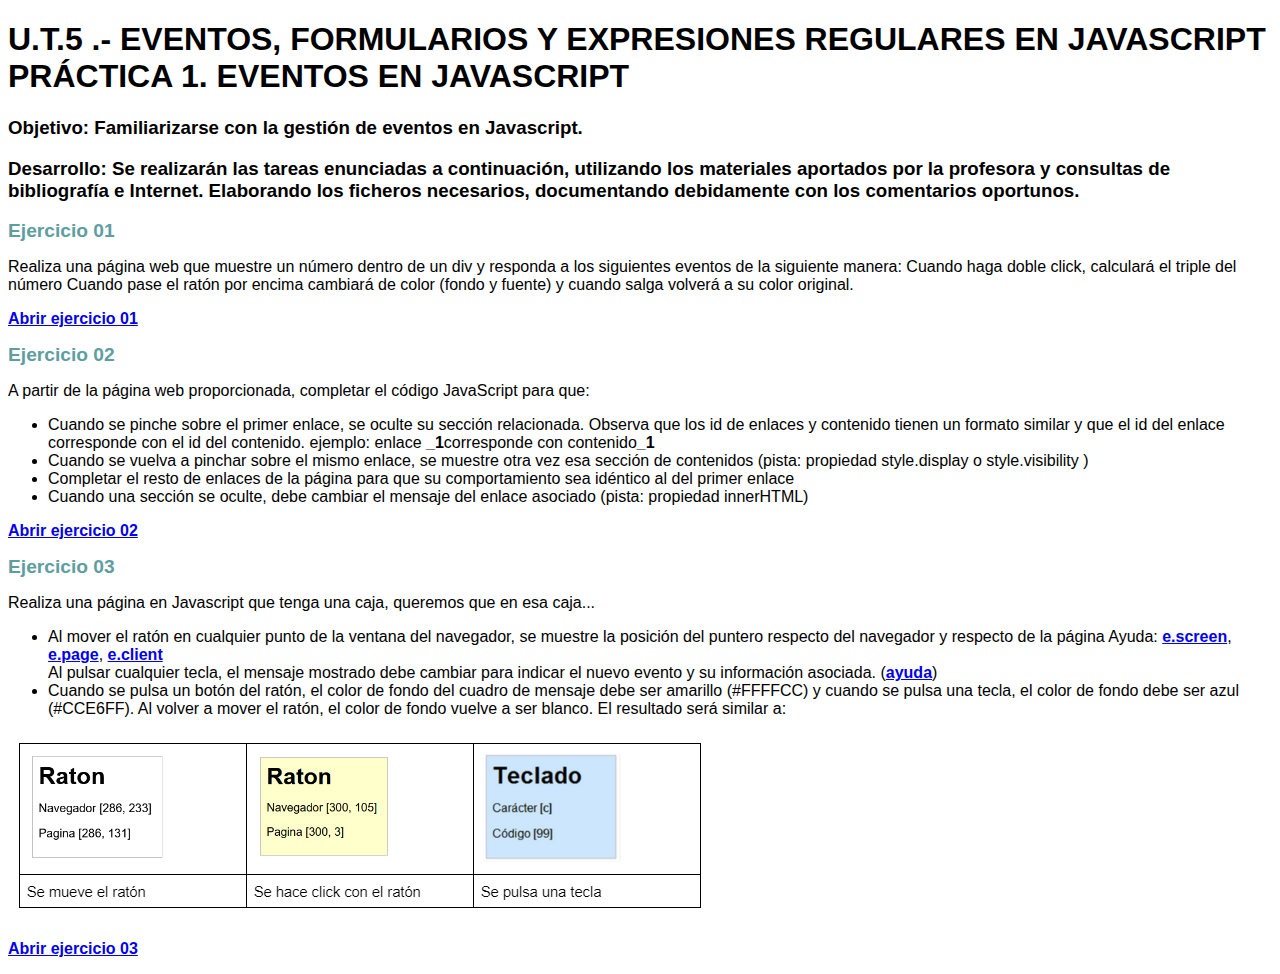
==== index.html @ 60bcdd5d "Initial commit" ====
<!DOCTYPE html>
<head>
    <meta charset=utf-8 />
    <title>Práctica eventos</title>
    <link rel="stylesheet" href="css/estilo.css"></style>

</head>

<body>
    <h1>
        U.T.5 .- EVENTOS, FORMULARIOS Y EXPRESIONES REGULARES EN JAVASCRIPT
        PRÁCTICA 1. EVENTOS EN JAVASCRIPT
    </h1>
    <h3>Objetivo: Familiarizarse con la gestión de eventos en Javascript.
    </h3>
    <h3> Desarrollo: Se realizarán las tareas enunciadas a continuación, utilizando los materiales aportados por la
        profesora y consultas de bibliografía e Internet. Elaborando los ficheros necesarios, documentando
        debidamente con los comentarios oportunos.
    </h3>


<h4>Ejercicio 01</h4>
    <p>Realiza una página web que muestre un número dentro de un div y responda a los siguientes eventos de la
        siguiente manera:
        Cuando haga doble click, calculará el triple del número
        Cuando pase el ratón por encima cambiará de color (fondo y fuente) y cuando salga volverá a su color
        original.
    </p>
    <p><a href="ejercicio01.html">Abrir ejercicio 01 </a></p>
    <h4>Ejercicio 02</h4>
    <p>
        A partir de la página web proporcionada, completar el código JavaScript para que:
    </p>
    <ul>
        <li>Cuando se pinche sobre el primer enlace, se oculte su sección relacionada. Observa que los id de
            enlaces y contenido tienen un formato similar y que el id del enlace corresponde con el id del
            contenido. ejemplo: enlace <strong>_1</strong>corresponde con contenido<strong>_1</strong>
        </li>
        <li>Cuando se vuelva a pinchar sobre el mismo enlace, se muestre otra vez esa sección de contenidos
            (pista: propiedad style.display o style.visibility )
        </li>
        <li>Completar el resto de enlaces de la página para que su comportamiento sea idéntico al del primer
            enlace
        </li>
        <li>Cuando una sección se oculte, debe cambiar el mensaje del enlace asociado (pista: propiedad
            innerHTML)
        </li>

    </ul>
   
    <p> <a href="ejercicio02.html">Abrir ejercicio 02 </a></p>

    <h4>Ejercicio 03</h4>
    <p>
        Realiza una página en Javascript que tenga una caja, queremos que en esa caja...
    </p>
    <ul>
        <li>
            Al mover el ratón en cualquier punto de la ventana del navegador, se muestre la posición del puntero
            respecto del navegador y respecto de la página  Ayuda: <a href="https://developer.mozilla.org/en-US/docs/Web/API/MouseEvent/screenX">e.screen</a>, 
            <a href="https://developer.mozilla.org/en-US/docs/Web/API/MouseEvent/pageX">e.page</a>, 
            <a href="https://developer.mozilla.org/en-US/docs/Web/API/MouseEvent/clientX">e.client</a>

        </li> Al pulsar cualquier tecla, el mensaje mostrado debe cambiar para indicar el nuevo evento y su
        información asociada. (<a href="https://developer.mozilla.org/en-US/docs/Web/API/KeyboardEvent/code">ayuda</a>)
       
        <li> Cuando se pulsa un botón del ratón, el color de fondo del cuadro de mensaje debe ser amarillo
            (#FFFFCC) y cuando se pulsa una tecla, el color de fondo debe ser azul (#CCE6FF). Al volver a mover
            el ratón, el color de fondo vuelve a ser blanco. El resultado será similar a:


        </li>
    </ul>
    <img src="img/ejercicio03.png" alt="ejercicio 03">


  
    <p> <a href="ejercicio03.html">Abrir ejercicio 03 </a></p>
    
</body>

</html>
---- css/estilo.css ----
body {
    font-family: arial, helvetica;
    

}
#info {width:160px; border:thin solid silver; padding:.5em; position:fixed;}
#info h1 {margin: 0;}

a {
    font-weight: 700;
}

h4 {
    font-size: 1.2em;
    font-weight: 700;
    margin: 0;
    padding: 0;
    color:cadetblue
}
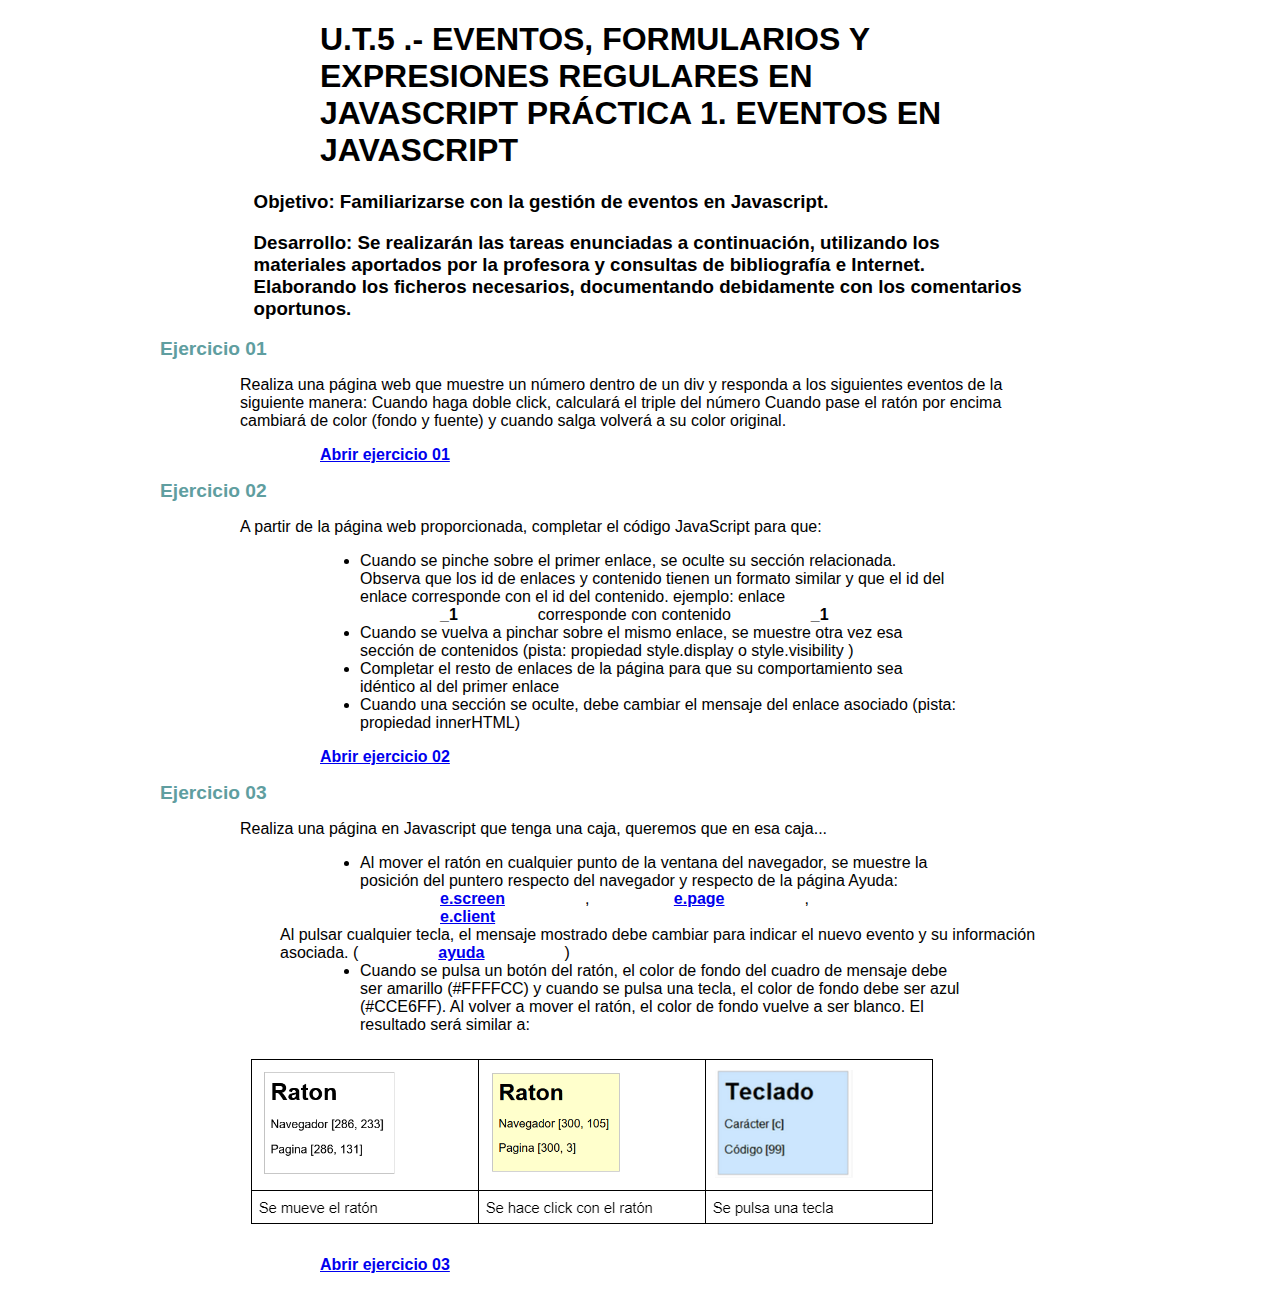
==== commit 2bbb4589: "Almost finish" ====
--- a/index.html
+++ b/index.html
@@ -1,82 +1,84 @@
-<!DOCTYPE html>
-<head>
-    <meta charset=utf-8 />
-    <title>Práctica eventos</title>
-    <link rel="stylesheet" href="css/estilo.css"></style>
-
-</head>
-
-<body>
-    <h1>
-        U.T.5 .- EVENTOS, FORMULARIOS Y EXPRESIONES REGULARES EN JAVASCRIPT
-        PRÁCTICA 1. EVENTOS EN JAVASCRIPT
-    </h1>
-    <h3>Objetivo: Familiarizarse con la gestión de eventos en Javascript.
-    </h3>
-    <h3> Desarrollo: Se realizarán las tareas enunciadas a continuación, utilizando los materiales aportados por la
-        profesora y consultas de bibliografía e Internet. Elaborando los ficheros necesarios, documentando
-        debidamente con los comentarios oportunos.
-    </h3>
-
-
-<h4>Ejercicio 01</h4>
-    <p>Realiza una página web que muestre un número dentro de un div y responda a los siguientes eventos de la
-        siguiente manera:
-        Cuando haga doble click, calculará el triple del número
-        Cuando pase el ratón por encima cambiará de color (fondo y fuente) y cuando salga volverá a su color
-        original.
-    </p>
-    <p><a href="ejercicio01.html">Abrir ejercicio 01 </a></p>
-    <h4>Ejercicio 02</h4>
-    <p>
-        A partir de la página web proporcionada, completar el código JavaScript para que:
-    </p>
-    <ul>
-        <li>Cuando se pinche sobre el primer enlace, se oculte su sección relacionada. Observa que los id de
-            enlaces y contenido tienen un formato similar y que el id del enlace corresponde con el id del
-            contenido. ejemplo: enlace <strong>_1</strong>corresponde con contenido<strong>_1</strong>
-        </li>
-        <li>Cuando se vuelva a pinchar sobre el mismo enlace, se muestre otra vez esa sección de contenidos
-            (pista: propiedad style.display o style.visibility )
-        </li>
-        <li>Completar el resto de enlaces de la página para que su comportamiento sea idéntico al del primer
-            enlace
-        </li>
-        <li>Cuando una sección se oculte, debe cambiar el mensaje del enlace asociado (pista: propiedad
-            innerHTML)
-        </li>
-
-    </ul>
-   
-    <p> <a href="ejercicio02.html">Abrir ejercicio 02 </a></p>
-
-    <h4>Ejercicio 03</h4>
-    <p>
-        Realiza una página en Javascript que tenga una caja, queremos que en esa caja...
-    </p>
-    <ul>
-        <li>
-            Al mover el ratón en cualquier punto de la ventana del navegador, se muestre la posición del puntero
-            respecto del navegador y respecto de la página  Ayuda: <a href="https://developer.mozilla.org/en-US/docs/Web/API/MouseEvent/screenX">e.screen</a>, 
-            <a href="https://developer.mozilla.org/en-US/docs/Web/API/MouseEvent/pageX">e.page</a>, 
-            <a href="https://developer.mozilla.org/en-US/docs/Web/API/MouseEvent/clientX">e.client</a>
-
-        </li> Al pulsar cualquier tecla, el mensaje mostrado debe cambiar para indicar el nuevo evento y su
-        información asociada. (<a href="https://developer.mozilla.org/en-US/docs/Web/API/KeyboardEvent/code">ayuda</a>)
-       
-        <li> Cuando se pulsa un botón del ratón, el color de fondo del cuadro de mensaje debe ser amarillo
-            (#FFFFCC) y cuando se pulsa una tecla, el color de fondo debe ser azul (#CCE6FF). Al volver a mover
-            el ratón, el color de fondo vuelve a ser blanco. El resultado será similar a:
-
-
-        </li>
-    </ul>
-    <img src="img/ejercicio03.png" alt="ejercicio 03">
-
-
-  
-    <p> <a href="ejercicio03.html">Abrir ejercicio 03 </a></p>
-    
-</body>
-
+<!DOCTYPE html>
+<html lang="es">
+    <head>
+        <title>Tema 5</title>
+        <meta charset="UTF-8">
+        <meta name="viewport" content="width=device-width, initial-scale=1">
+        <link href="css/style.css" rel="stylesheet">
+    </head>
+    <body>
+        <h1>
+            U.T.5 .- EVENTOS, FORMULARIOS Y EXPRESIONES REGULARES EN JAVASCRIPT
+            PRÁCTICA 1. EVENTOS EN JAVASCRIPT
+        </h1>
+        <h3>Objetivo: Familiarizarse con la gestión de eventos en Javascript.
+        </h3>
+        <h3> Desarrollo: Se realizarán las tareas enunciadas a continuación, utilizando los materiales aportados por la
+            profesora y consultas de bibliografía e Internet. Elaborando los ficheros necesarios, documentando
+            debidamente con los comentarios oportunos.
+        </h3>
+    
+    
+    <h4>Ejercicio 01</h4>
+
+        <p>Realiza una página web que muestre un número dentro de un div y responda a los siguientes eventos de la
+            siguiente manera:
+            Cuando haga doble click, calculará el triple del número
+            Cuando pase el ratón por encima cambiará de color (fondo y fuente) y cuando salga volverá a su color
+            original.
+        </p>
+
+        <p><a href="ejercicio01.html">Abrir ejercicio 01 </a></p>
+
+
+    <h4>Ejercicio 02</h4>
+        <p>
+            A partir de la página web proporcionada, completar el código JavaScript para que:
+        </p>
+
+        <ul>
+            <li>Cuando se pinche sobre el primer enlace, se oculte su sección relacionada. Observa que los id de
+                enlaces y contenido tienen un formato similar y que el id del enlace corresponde con el id del
+                contenido. ejemplo: enlace <strong>_1</strong>corresponde con contenido<strong>_1</strong>
+            </li>
+            <li>Cuando se vuelva a pinchar sobre el mismo enlace, se muestre otra vez esa sección de contenidos
+                (pista: propiedad style.display o style.visibility )
+            </li>
+            <li>Completar el resto de enlaces de la página para que su comportamiento sea idéntico al del primer
+                enlace
+            </li>
+            <li>Cuando una sección se oculte, debe cambiar el mensaje del enlace asociado (pista: propiedad
+                innerHTML)
+            </li>
+        </ul>
+       
+        <p> <a href="ejercicio02.html">Abrir ejercicio 02 </a></p>
+    
+
+    <h4>Ejercicio 03</h4>
+
+        <p>
+            Realiza una página en Javascript que tenga una caja, queremos que en esa caja...
+        </p>
+
+        <ul>
+            <li>
+                Al mover el ratón en cualquier punto de la ventana del navegador, se muestre la posición del puntero
+                respecto del navegador y respecto de la página  Ayuda: <a href="https://developer.mozilla.org/en-US/docs/Web/API/MouseEvent/screenX">e.screen</a>, 
+                <a href="https://developer.mozilla.org/en-US/docs/Web/API/MouseEvent/pageX">e.page</a>, 
+                <a href="https://developer.mozilla.org/en-US/docs/Web/API/MouseEvent/clientX">e.client</a>
+    
+            </li> Al pulsar cualquier tecla, el mensaje mostrado debe cambiar para indicar el nuevo evento y su
+            información asociada. (<a href="https://developer.mozilla.org/en-US/docs/Web/API/KeyboardEvent/code">ayuda</a>)
+           
+            <li> Cuando se pulsa un botón del ratón, el color de fondo del cuadro de mensaje debe ser amarillo
+                (#FFFFCC) y cuando se pulsa una tecla, el color de fondo debe ser azul (#CCE6FF). Al volver a mover
+                el ratón, el color de fondo vuelve a ser blanco. El resultado será similar a:
+            </li>
+        </ul>
+
+        <img src="img/ejercicio03.png" alt="ejercicio 03">
+    
+        <p> <a href="ejercicio03.html">Abrir ejercicio 03 </a></p>
+    </body>
 </html>--- a/css/style.css
+++ b/css/style.css
@@ -0,0 +1,43 @@
+/* body,*/ * { 
+    font-family: arial, helvetica;
+    margin-left: 5em;
+    margin-right: 5em;
+}
+
+#info h1 {margin: 0;}
+
+#info td{
+   border: solid;
+}
+
+a {
+    font-weight: 700;
+}
+
+h4 {
+    font-size: 1.2em;
+    font-weight: 700;
+    margin: 0;
+    padding: 0;
+    color:cadetblue
+}
+
+#numero{
+    width: 20em;
+}
+
+.teclado{
+    background-color: #CCE6FF;
+    margin: 10%;
+}
+
+.click{
+    background-color: #FFFFCC;
+    margin: 10%;
+}
+
+.mover{
+    border: thin solid;
+    margin: 10%;
+    background-color: white;
+}
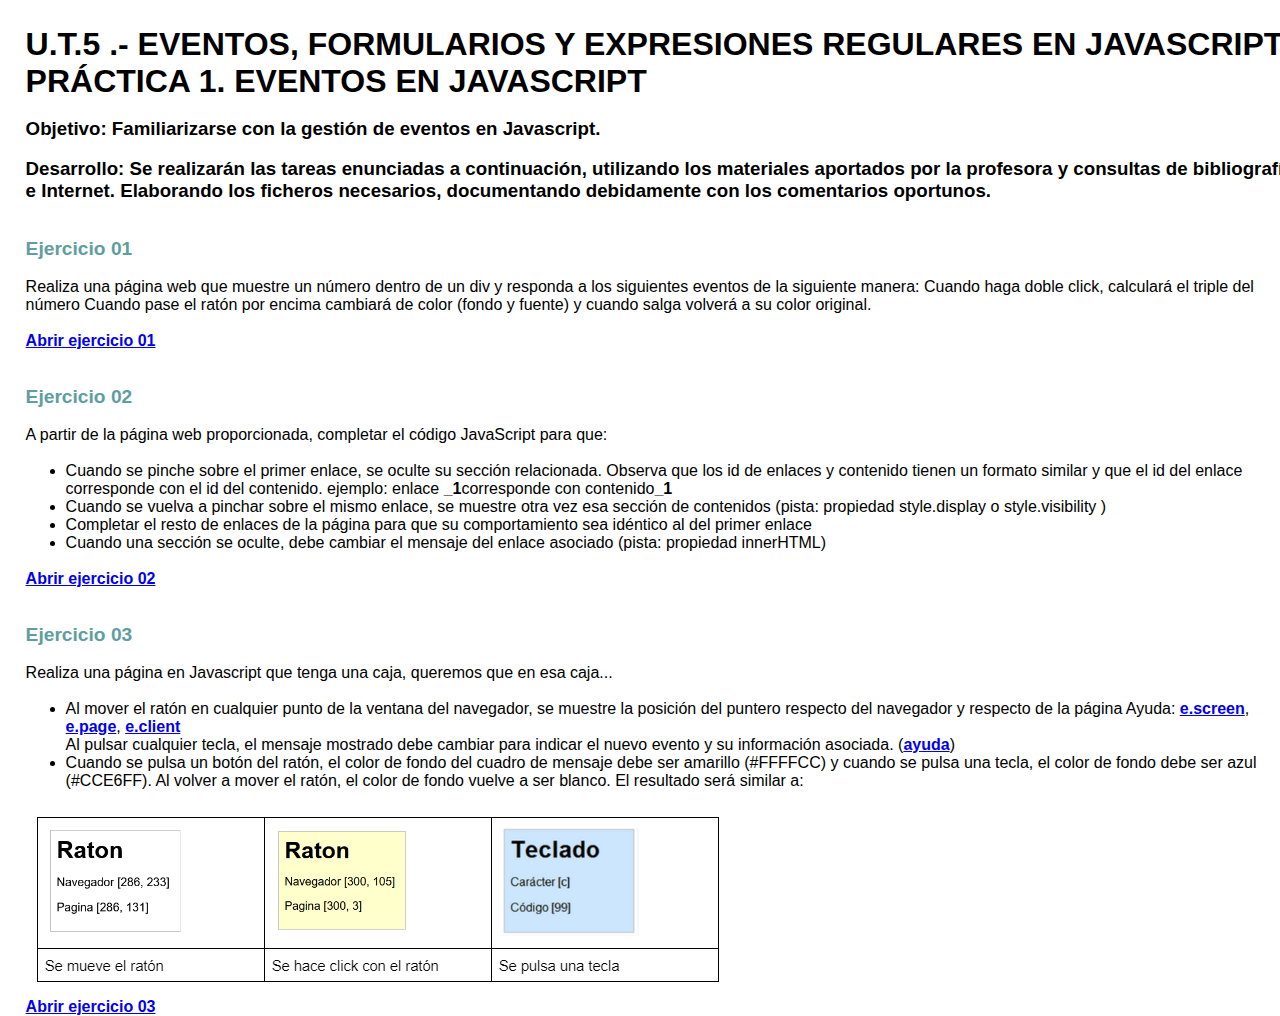
==== commit c3359052: "Ejercicios tema 5 terminados" ====
--- a/index.html
+++ b/index.html
@@ -10,31 +10,31 @@
         <h1>
             U.T.5 .- EVENTOS, FORMULARIOS Y EXPRESIONES REGULARES EN JAVASCRIPT
             PRÁCTICA 1. EVENTOS EN JAVASCRIPT
-        </h1>
+        </h1><br>
         <h3>Objetivo: Familiarizarse con la gestión de eventos en Javascript.
-        </h3>
+        </h3><br>
         <h3> Desarrollo: Se realizarán las tareas enunciadas a continuación, utilizando los materiales aportados por la
             profesora y consultas de bibliografía e Internet. Elaborando los ficheros necesarios, documentando
             debidamente con los comentarios oportunos.
-        </h3>
+        </h3><br><br>
     
     
-    <h4>Ejercicio 01</h4>
+    <h4>Ejercicio 01</h4><br>
 
         <p>Realiza una página web que muestre un número dentro de un div y responda a los siguientes eventos de la
             siguiente manera:
             Cuando haga doble click, calculará el triple del número
             Cuando pase el ratón por encima cambiará de color (fondo y fuente) y cuando salga volverá a su color
             original.
-        </p>
+        </p><br>
 
-        <p><a href="ejercicio01.html">Abrir ejercicio 01 </a></p>
+        <p><a href="ejercicio01.html">Abrir ejercicio 01 </a></p><br><br>
 
 
-    <h4>Ejercicio 02</h4>
+    <h4>Ejercicio 02</h4><br>
         <p>
             A partir de la página web proporcionada, completar el código JavaScript para que:
-        </p>
+        </p><br>
 
         <ul>
             <li>Cuando se pinche sobre el primer enlace, se oculte su sección relacionada. Observa que los id de
@@ -50,16 +50,16 @@
             <li>Cuando una sección se oculte, debe cambiar el mensaje del enlace asociado (pista: propiedad
                 innerHTML)
             </li>
-        </ul>
+        </ul><br>
        
-        <p> <a href="ejercicio02.html">Abrir ejercicio 02 </a></p>
+        <p> <a href="ejercicio02.html">Abrir ejercicio 02 </a></p><br><br>
     
 
-    <h4>Ejercicio 03</h4>
+    <h4>Ejercicio 03</h4><br>
 
         <p>
             Realiza una página en Javascript que tenga una caja, queremos que en esa caja...
-        </p>
+        </p><br>
 
         <ul>
             <li>
@@ -75,9 +75,9 @@
                 (#FFFFCC) y cuando se pulsa una tecla, el color de fondo debe ser azul (#CCE6FF). Al volver a mover
                 el ratón, el color de fondo vuelve a ser blanco. El resultado será similar a:
             </li>
-        </ul>
+        </ul><br>
 
-        <img src="img/ejercicio03.png" alt="ejercicio 03">
+        <img src="img/ejercicio03.png" alt="ejercicio 03"><br>
     
         <p> <a href="ejercicio03.html">Abrir ejercicio 03 </a></p>
     </body>
--- a/css/style.css
+++ b/css/style.css
@@ -1,10 +1,23 @@
-/* body,*/ * { 
+* { 
     font-family: arial, helvetica;
-    margin-left: 5em;
-    margin-right: 5em;
+    margin: 0;
+}
+
+body{
+    height: 100vh;
+    width: 100vw;
+    padding: 2%;
 }
 
 #info h1 {margin: 0;}
+
+#info{
+    display: flex;
+    justify-content: center;
+    height: 100%;
+    align-items: center;
+    padding: 0%;
+}
 
 #info td{
    border: solid;
@@ -24,11 +37,19 @@
 
 #numero{
     width: 20em;
+    margin: 10%;
+    font-size: 10em;
+}
+
+table{
+    width: 200px;
+    height: 75px;
 }
 
 .teclado{
     background-color: #CCE6FF;
     margin: 10%;
+    padding: 10%;
 }
 
 .click{
